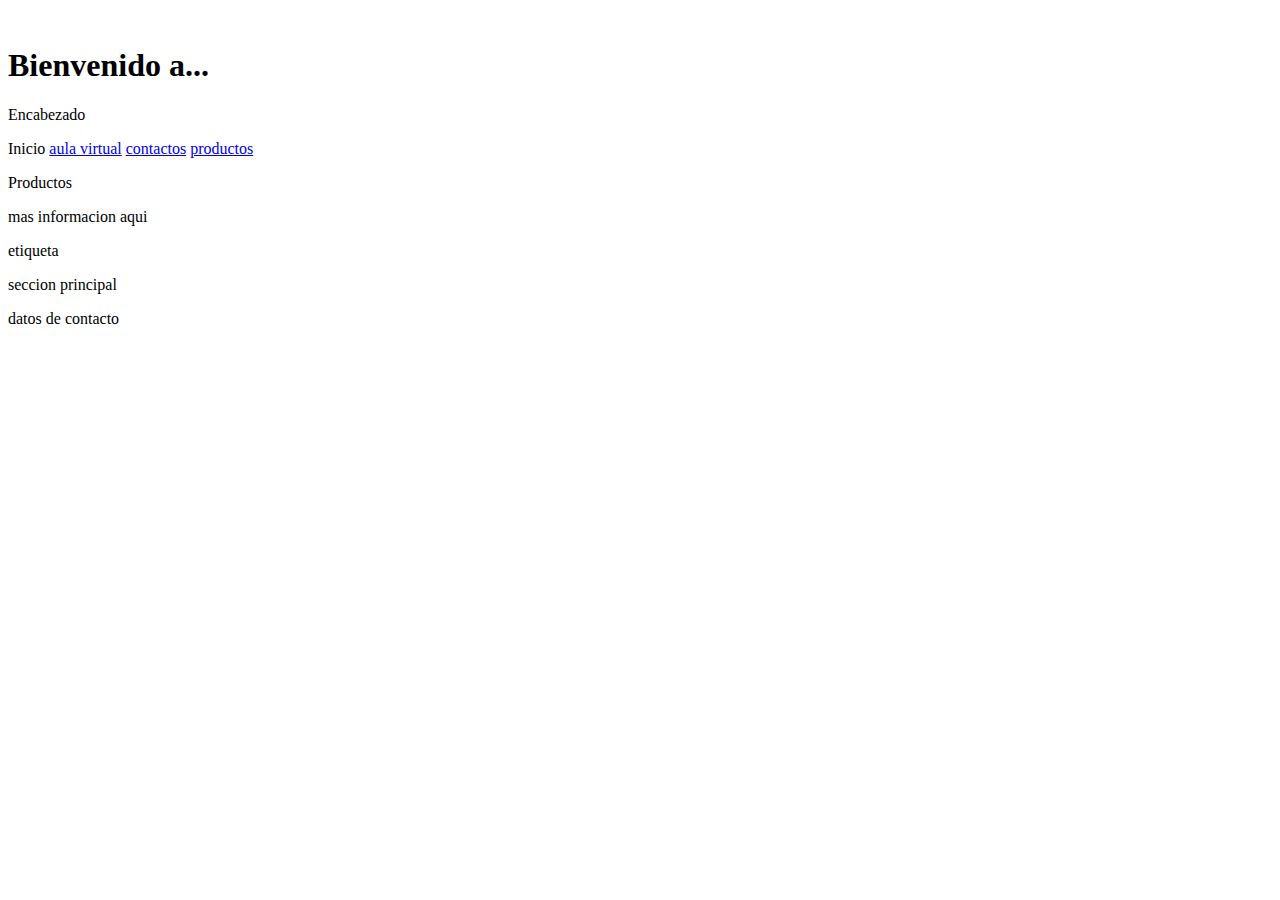
==== index.html @ 83407112 "Add files via upload" ====
<!DOCTYPE html>
<html lang="es">
<head>
    <meta charset="UTF-8">
    <meta name="viewport" content="width=device-width, initial-scale=1.0">
    <title>Mi Carrito de compras</title>
</head>
<body> 
     <img src="imagenes/flor.png.png"  width="200" alt="" class="transparente">
    <header>
        <h1>Bienvenido a...</h1>
        <p>Encabezado</p>
    
    <nav>
        <p>Inicio
            <a href="https://aulasvirtuales.bue.edu.ar/" target="_blank" >aula virtual</a> 
             <a href="contacto.html">contactos</a> <a href="productos.html">productos</a></p>
    </nav>
    <main>
        <header>
          

        </header>
        <p>Productos</p>
        <p>mas informacion aqui</p>
        <section>

        </section>

    </main> 
        
        
        etiqueta 
        <p>seccion principal</p>
    </main>
    <footer>
        <p>datos de contacto</p>
    </footer>
    
</body>
</html>
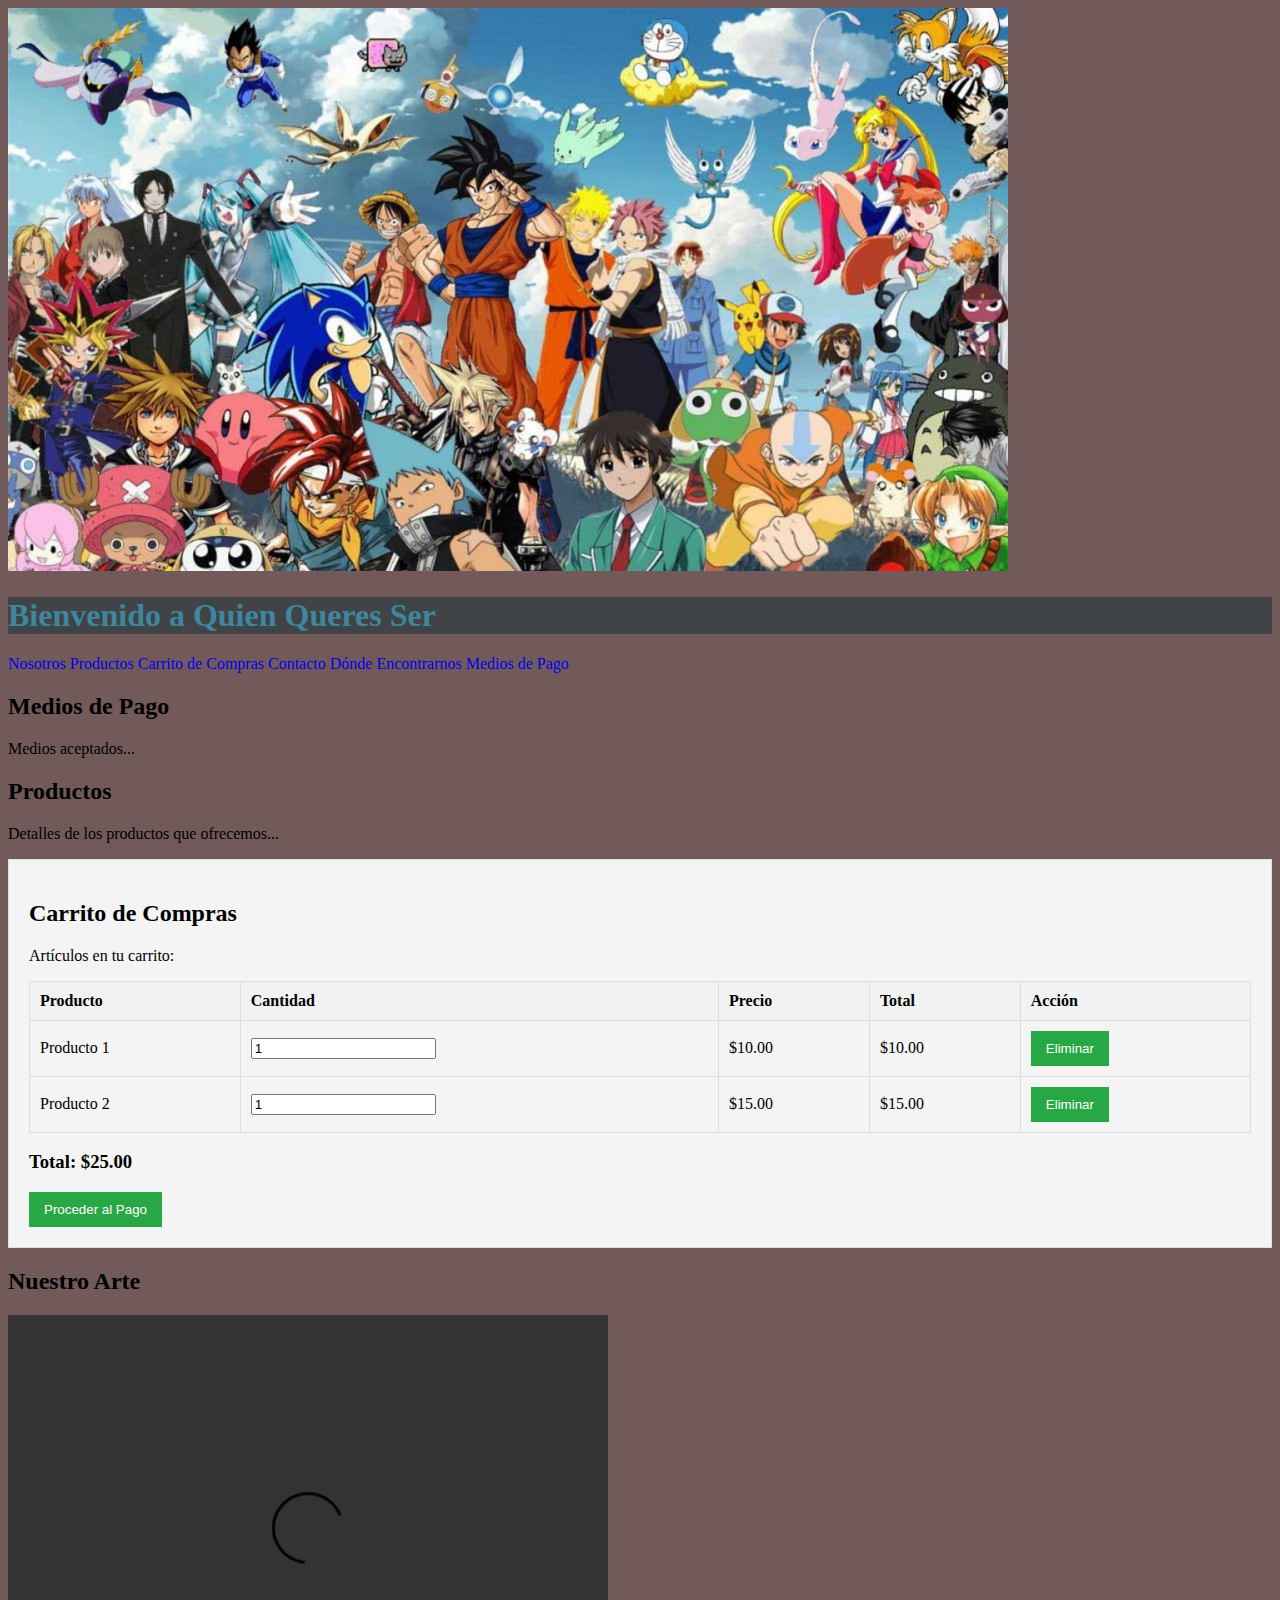
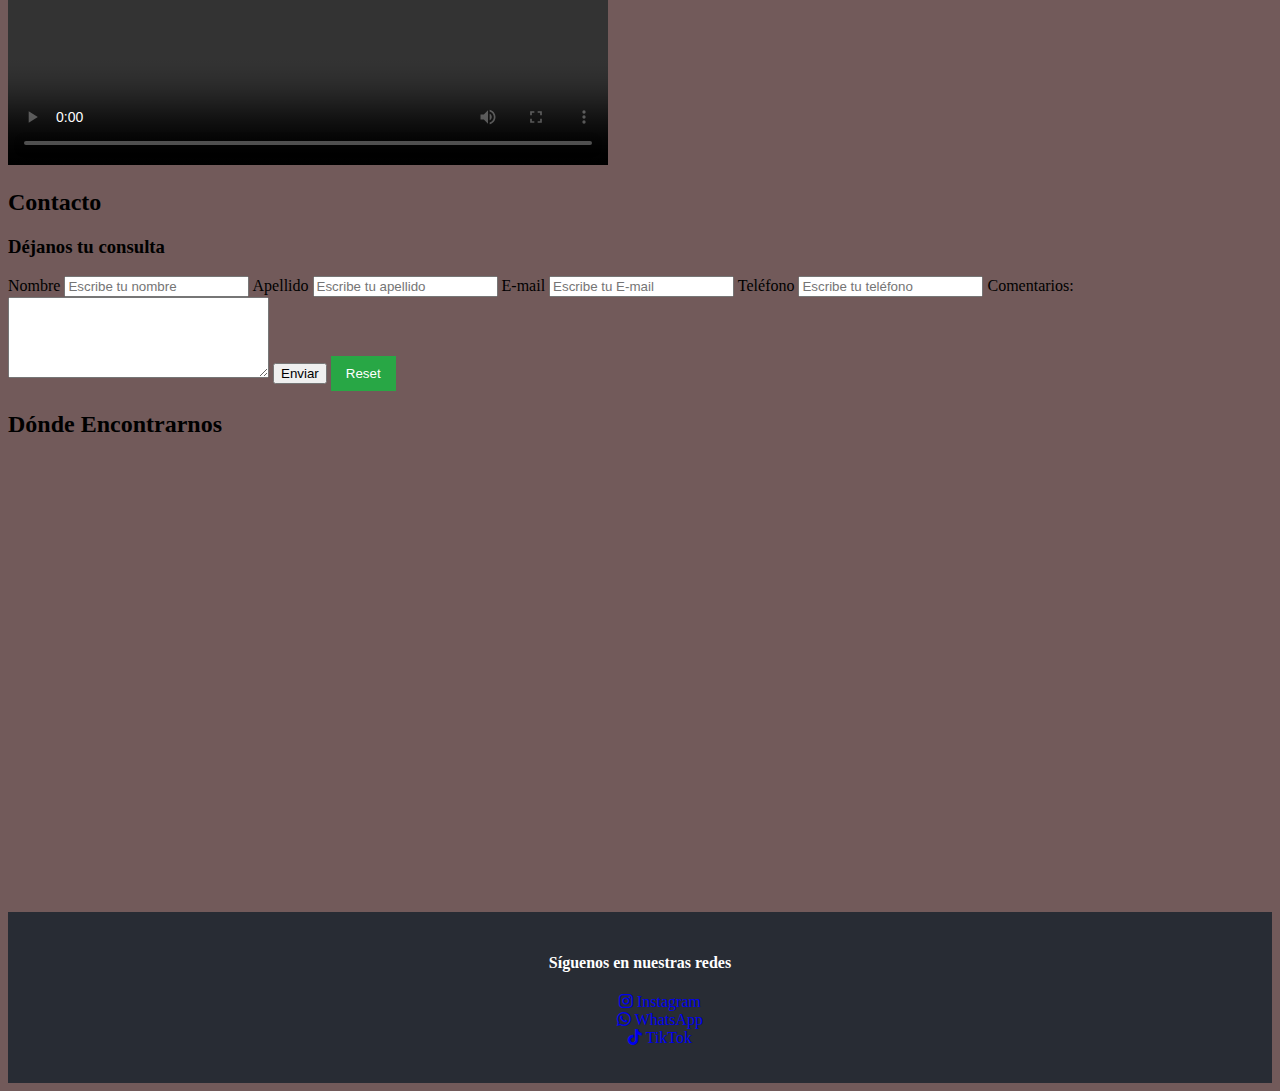
==== commit f2ba7d9b: "Add files via upload" ====
--- a/index.html
+++ b/index.html
@@ -1,41 +1,126 @@
 <!DOCTYPE html>
 <html lang="es">
+
 <head>
     <meta charset="UTF-8">
     <meta name="viewport" content="width=device-width, initial-scale=1.0">
-    <title>Mi Carrito de compras</title>
+    <link rel="shortcut icon" href="./fantasma.png" type="image/x-icon">
+    <link rel="stylesheet" href="estiloqqs.css">
+    <link rel="stylesheet" href="https://cdnjs.cloudflare.com/ajax/libs/font-awesome/6.0.0-beta3/css/all.min.css">
+    <title>Quienqueresser</title>
 </head>
-<body> 
-     <img src="imagenes/flor.png.png"  width="200" alt="" class="transparente">
+
+<body>
+
     <header>
-        <h1>Bienvenido a...</h1>
-        <p>Encabezado</p>
-    
+        <img src="./ZjUDco4Lb_1200x0__1.jpg" alt="6000" width="1000">
+        <h1>Bienvenido a Quien Queres Ser</h1>
+    </header>
+
     <nav>
-        <p>Inicio
-            <a href="https://aulasvirtuales.bue.edu.ar/" target="_blank" >aula virtual</a> 
-             <a href="contacto.html">contactos</a> <a href="productos.html">productos</a></p>
+        <a href="file:///C:/Users/Monitos/Desktop/Curso%20de%20front-end/todo%20natural/nosotros.html" target="_blank">Nosotros</a>
+        <a href="file:///C:/Users/Monitos/Desktop/Curso%20de%20front-end/todo%20natural/productos.html" target="_blank">Productos</a>
+        <a href="#carrito">Carrito de Compras</a>
+        <a href="#contacto" target="_blank">Contacto</a>
+        <a href="#mapa">Dónde Encontrarnos</a>
+        <a href="#pagos">Medios de Pago</a>
     </nav>
+
     <main>
-        <header>
-          
-
-        </header>
-        <p>Productos</p>
-        <p>mas informacion aqui</p>
-        <section>
-
+        <section id="pagos">
+            <h2>Medios de Pago</h2>
+            <p>Medios aceptados...</p>
         </section>
 
-    </main> 
-        
-        
-        etiqueta 
-        <p>seccion principal</p>
+        <section id="productos">
+            <h2>Productos</h2>
+            <p>Detalles de los productos que ofrecemos...</p>
+        </section>
+
+        <section id="carrito">
+            <h2>Carrito de Compras</h2>
+            <p>Artículos en tu carrito:</p>
+            <table>
+                <thead>
+                    <tr>
+                        <th>Producto</th>
+                        <th>Cantidad</th>
+                        <th>Precio</th>
+                        <th>Total</th>
+                        <th>Acción</th>
+                    </tr>
+                </thead>
+                <tbody>
+                    <tr>
+                        <td>Producto 1</td>
+                        <td>
+                            <input type="number" value="1" min="1" />
+                        </td>
+                        <td>$10.00</td>
+                        <td>$10.00</td>
+                        <td><button type="button">Eliminar</button></td>
+                    </tr>
+                    <tr>
+                        <td>Producto 2</td>
+                        <td>
+                            <input type="number" value="1" min="1" />
+                        </td>
+                        <td>$15.00</td>
+                        <td>$15.00</td>
+                        <td><button type="button">Eliminar</button></td>
+                    </tr>
+                </tbody>
+            </table>
+            <h3>Total: $25.00</h3>
+            <button type="button">Proceder al Pago</button>
+        </section>
+
+        <section id="video">
+            <h2>Nuestro Arte</h2>
+            <video width="600" height="450" controls>
+                <source src="./2024-05-26-193423835.mp4" type="video/mp4">
+                Tu navegador no soporta el video.
+            </video>
+        </section>
+
+        <section id="contacto">
+            <h2>Contacto</h2>
+            <h3><strong>Déjanos tu consulta</strong></h3>
+            <form action="https://formspree.io/f/xyzyebwr" method="post">
+                <label for="nombre">Nombre</label>
+                <input name="nombre" id="nombre" type="text" placeholder="Escribe tu nombre">
+                
+                <label for="apellido">Apellido</label>
+                <input name="apellido" id="apellido" type="text" placeholder="Escribe tu apellido">
+
+                <label for="e-mail">E-mail</label>
+                <input name="e-mail" id="e-mail" type="text" placeholder="Escribe tu E-mail">
+
+                <label for="telefono">Teléfono</label>
+                <input name="telefono" id="telefono" type="text" placeholder="Escribe tu teléfono">
+                
+                <label for="comentarios">Comentarios:</label>
+                <textarea name="comentarios" id="comentarios" rows="5" cols="30"></textarea>
+
+                <input type="submit" value="Enviar">
+                <button type="reset">Reset</button>
+            </form>
+        </section>
+
+        <section id="mapa">
+            <h2>Dónde Encontrarnos</h2>
+            <iframe src="https://www.google.com/maps/embed?pb=!1m18!1m12!1m3!1d3283.1570962121077!2d-58.41622912452368!3d-34.62547015864685!2m3!1f0!2f0!3f0!3m2!1i1024!2i768!4f13.1!3m3!1m2!1s0x95bccb014d06ef4f%3A0xe93947aa3e1df4c5!2sQui%C3%A9n%20queres%20ser!5e0!3m2!1ses-419!2sar!4v1730593127036!5m2!1ses-419!2sar" width="600" height="450" style="border:0;" allowfullscreen="" loading="lazy"></iframe>
+        </section>
     </main>
-    <footer>
-        <p>datos de contacto</p>
+
+    <footer id="pagina-footer">
+        <h4>Síguenos en nuestras redes</h4>
+        <ul>
+            <li><a href="https://www.instagram.com/quien_queres_ser/" target="_blank"><i class="fab fa-instagram"></i> Instagram</a></li>
+            <li><a href="https://wa.me/qr/3352H7E4MSDNK1" target="_blank"><i class="fab fa-whatsapp"></i> WhatsApp</a></li>
+            <li><a href="https://www.tiktok.com/@quien_queres_ser?_t=8r4e9hLuoBZ&_r=1" target="_blank"><i class="fab fa-tiktok"></i> TikTok</a></li>
+        </ul>
     </footer>
-    
+
 </body>
-</html>+</html>
--- a/estiloqqs.css
+++ b/estiloqqs.css
@@ -0,0 +1,61 @@
+h1 {
+background-color: rgb(65, 68, 71);
+    color: rgb(62, 135, 159)    
+}
+body{
+    background-color: rgb(114, 90, 90);
+}
+.sobrenos{
+    background-color: aliceblue;
+}
+li{
+    list-style: none;
+
+}
+a{
+    text-decoration:none
+    ;
+}
+.nos{
+    background-color: rgb(202, 153, 248);
+}
+footer {
+    background-color: #282c34;
+    color: #ffffff;
+    text-align: center;
+    padding: 20px;
+    position: relative;
+}
+#carrito {
+    padding: 20px;
+    background-color: #f4f4f4;
+    border: 1px solid #ddd;
+}
+
+table {
+    width: 100%;
+    border-collapse: collapse;
+}
+
+table th, table td {
+    border: 1px solid #ddd;
+    padding: 10px;
+    text-align: left;
+}
+
+table th {
+    background-color: #f2f2f2;
+}
+
+button {
+    background-color: #28a745;
+    color: white;
+    border: none;
+    padding: 10px 15px;
+    cursor: pointer;
+}
+
+button:hover {
+    background-color: #218838;
+}
+
